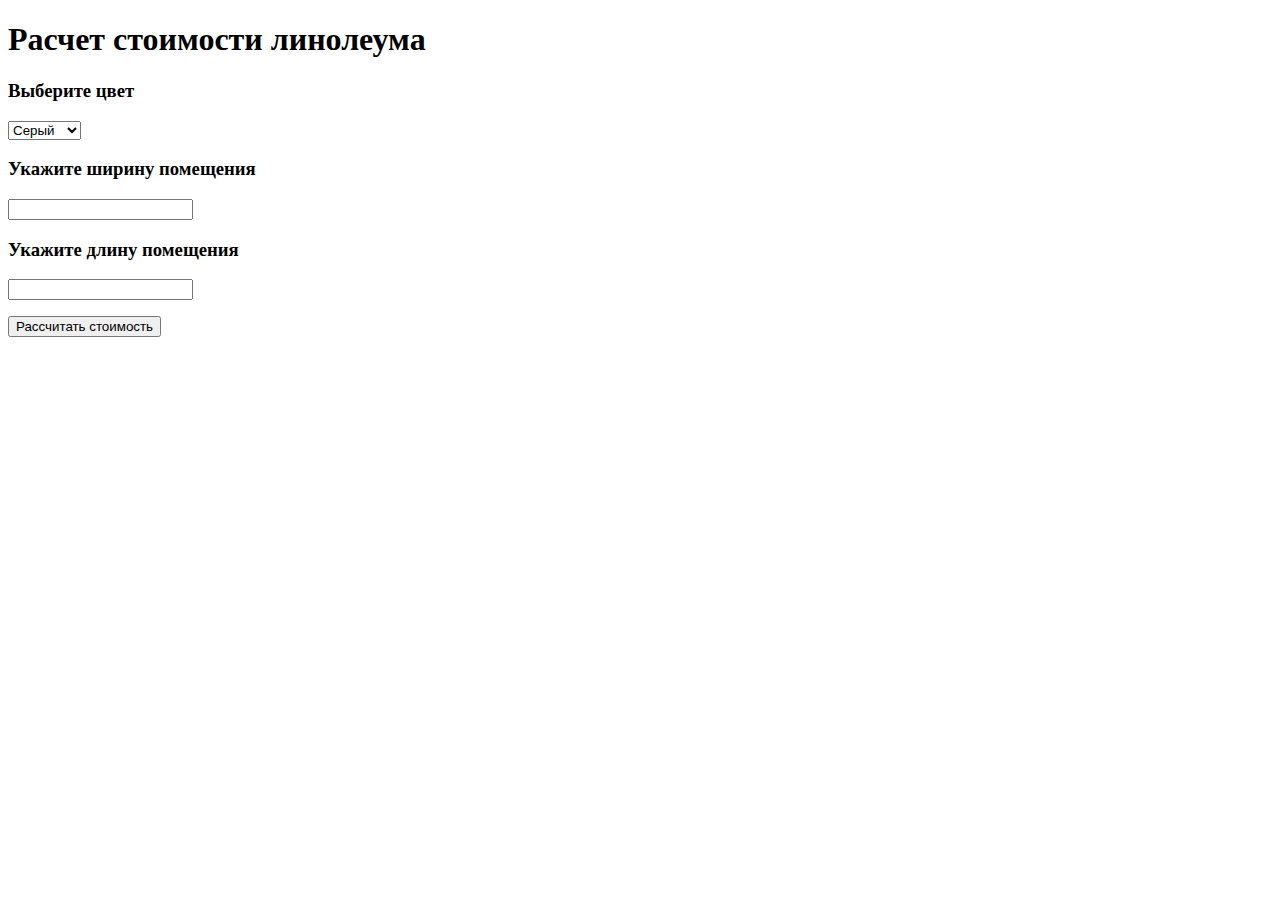
==== Задание 6/index.html @ 8c895d36 "Add files via upload" ====
<!DOCTYPE html>
<html lang="ru">
<head>
	<meta charset="utf-8">
	<title>Калькулятор</title>
</head>
<body>
    <h1>Расчет стоимости линолеума</h1>
	<h3>Выберите цвет</h3>
<select id="cvet">
<option value="serii">Серый</option>
<option value="geltii">Желтый</option>
<option value="goluboi">Голубой</option>
</select>
<p></p>
<h3>Укажите ширину помещения</h3>
<input type="text" id="shirina" value="">
<p></p>
<h3>Укажите длину помещения</h3>
<input type="text" id="dlina" value="">
<p></p>
<button onclick="raschitat();">Рассчитать стоимость</button>
<div id="ploschad"></div>
<div id="stoimost"></div>
<script >
function raschitat() {
cvet  = document.getElementById('cvet').value;
switch (cvet) {
   case "serii":
      cena = 440;
      break
   case "goluboi":
      cena = 480;
      break   
    case "geltii":
      cena = 380;
      break   
   default:
      cena = 440;
      break
}
shirina  = document.getElementById('shirina').value;
dlina  = document.getElementById('dlina').value;
if(shirina == ""){
alert("Вы не указали ширину");
} else if(dlina == ""){
alert("Вы не указали длину");
} else {
ploschad = parseFloat (shirina)* parseFloat (dlina);
document.getElementById('ploschad').innerHTML = "Площадь равна: "+ ploschad +" кв. м.";
stoimost = ploschad*cena;
document.getElementById('stoimost').innerHTML = "Стоимость равна: "+ stoimost +" р.";
}
}
</script>
</body>
</html>
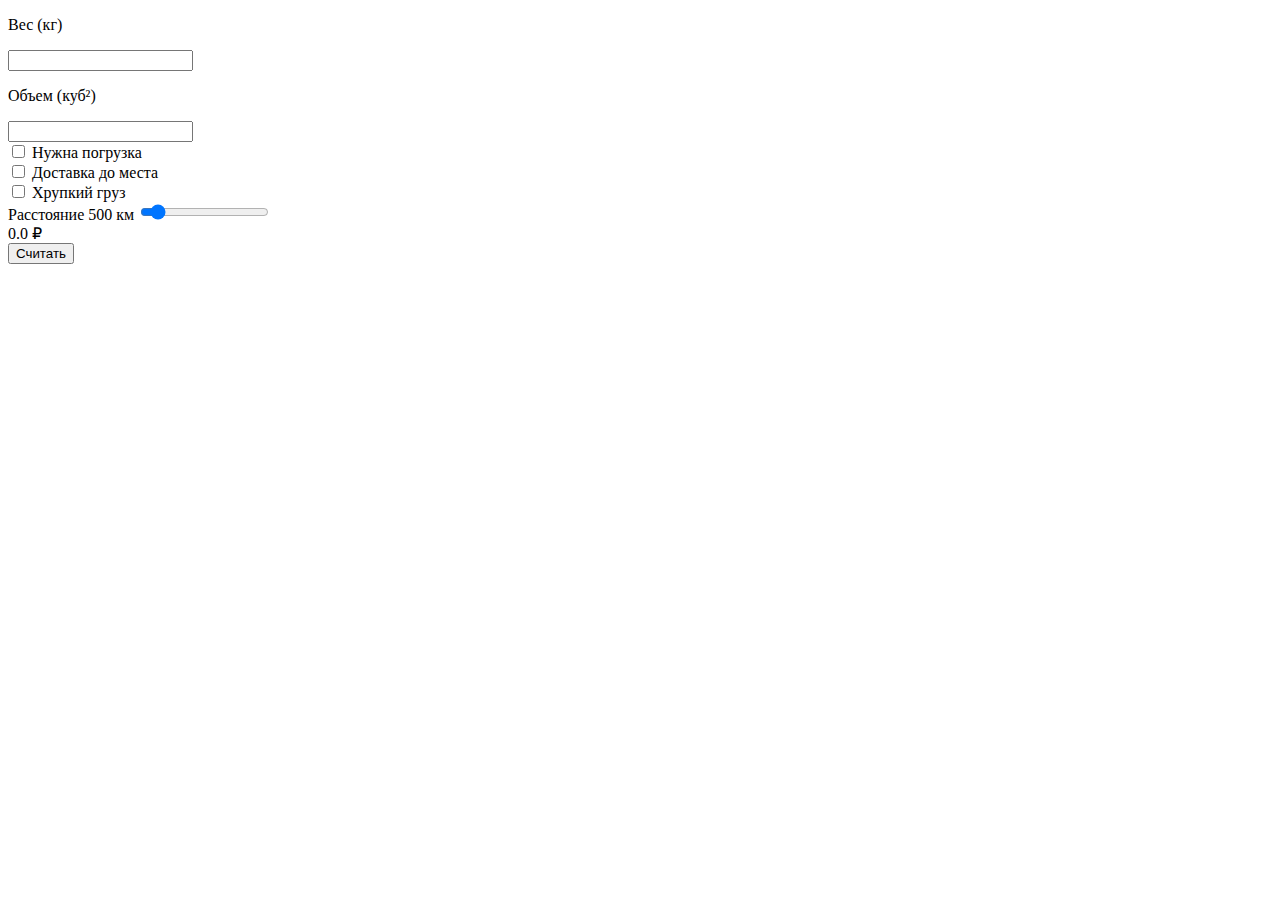
==== commit 66429441: "Add files via upload" ====
--- a/Задание 6/index.html
+++ b/Задание 6/index.html
@@ -1,57 +1,100 @@
 <!DOCTYPE html>
 <html lang="ru">
-<head>
-	<meta charset="utf-8">
-	<title>Калькулятор</title>
-</head>
-<body>
-    <h1>Расчет стоимости линолеума</h1>
-	<h3>Выберите цвет</h3>
-<select id="cvet">
-<option value="serii">Серый</option>
-<option value="geltii">Желтый</option>
-<option value="goluboi">Голубой</option>
-</select>
-<p></p>
-<h3>Укажите ширину помещения</h3>
-<input type="text" id="shirina" value="">
-<p></p>
-<h3>Укажите длину помещения</h3>
-<input type="text" id="dlina" value="">
-<p></p>
-<button onclick="raschitat();">Рассчитать стоимость</button>
-<div id="ploschad"></div>
-<div id="stoimost"></div>
-<script >
-function raschitat() {
-cvet  = document.getElementById('cvet').value;
-switch (cvet) {
-   case "serii":
-      cena = 440;
-      break
-   case "goluboi":
-      cena = 480;
-      break   
-    case "geltii":
-      cena = 380;
-      break   
-   default:
-      cena = 440;
-      break
-}
-shirina  = document.getElementById('shirina').value;
-dlina  = document.getElementById('dlina').value;
-if(shirina == ""){
-alert("Вы не указали ширину");
-} else if(dlina == ""){
-alert("Вы не указали длину");
-} else {
-ploschad = parseFloat (shirina)* parseFloat (dlina);
-document.getElementById('ploschad').innerHTML = "Площадь равна: "+ ploschad +" кв. м.";
-stoimost = ploschad*cena;
-document.getElementById('stoimost').innerHTML = "Стоимость равна: "+ stoimost +" р.";
+  <head>
+    <title>Страница</title>
+    <meta charset="utf-8">
+  </head>
+
+  <body>
+    <form>
+        <div class="row mb-3">
+          <div class="form-group col-md-6 col-sm-6">
+            <p class="badge badge-warning">Вес (кг)</p>
+            <input type="text" name="date" class="form-control" id="weight" required=""  required=""/>
+          </div>
+          <div class="form-group col-md-6 col-sm-6">
+            <p class="badge badge-warning">Объем (куб²)</p>
+            <input type="text" name="adress" id="vol" class="form-control" required=""/>
+          </div>
+        </div>
+        <div class="custom-control custom-checkbox row d-flex justify-content-center mb-3">
+          <div class="col-md-3" style="visibility: visible;">
+            <input type="checkbox" id="load" name="mess" class="custom-control-input"/>
+            <label class="custom-control-label" for="load">Нужна погрузка</label>
+          </div>
+       
+          <div class="col-md-3" style="visibility: visible;">
+            <input type="checkbox" id="del" name="mess" class="custom-control-input"/>
+            <label class="custom-control-label" for="del">Доставка до места</label>
+          </div>
+       
+          <div class="col-md-3" style="visibility: visible;">
+            <input type="checkbox" id="frag" name="mess" class="custom-control-input"/>
+            <label class="custom-control-label" for="frag">Хрупкий груз</label>
+          </div>
+        </div>
+        <div class="row mb-3">
+       
+          <div class="form-group col-md-12">
+            <label for="range">Расстояние <span class="rasstoyanie">0</span> <span>км</span></label>
+            <input type="range" class="custom-range" min="50" max="5000" step="50" id="range" value="500"/>
+          </div>
+       
+        </div>
+        <div class="row col-12 mb-3"><span id="out">0.0</span> <span class="rub">₽</span></div>
+        <div class="row">
+            <div class="col-md-2 col-12">
+              <input type="button" name="adress" id="btn" class="btn-block btn btn-primary" value="Считать"/>
+            </div>
+        </div>
+      </form>
+      <script>
+        var btn = document.querySelector('#btn'),
+    out = document.querySelector('#out'),
+    weight = document.querySelector('#weight'),
+    vol = document.querySelector('#vol'),
+    load = document.querySelector('#load'),
+    del = document.querySelector('#del'),
+    frag = document.querySelector('#frag'),
+    range = document.querySelector('#range'),
+    rasstoyanie = document.querySelector('.rasstoyanie').innerHTML = 500;
+    weight = document.querySelector('#weight'),
+    vol = document.querySelector('#vol'),
+    kg = 5.5,
+    kub = 3500,
+    km = 2;
+ // range slider
+    range.onchange = function(){
+      var rasstoyanie = document.querySelector('.rasstoyanie').innerHTML = range.value;
+    }
+  // Basic function  
+btn.onclick = function(){
+  if (weight.value != '' && vol.value != '') {
+      if (load.checked){ 
+          load.value = 1500; }
+        else 
+        {
+          load.value = 0;
+      }
+      if (del.checked){ 
+          del.value = 3500; }
+        else 
+        {
+          del.value = 0;
+      }
+      if (frag.checked){ 
+          frag.value = 2000; }
+        else 
+        {
+          frag.value = 0;
+      }
+ 
+var sum = (weight.value * kg) + (vol.value * kub) + Number(load.value) + + Number(del.value) + Number(frag.value) + (range.value * km);
+      out.innerHTML = sum;
+  }else{
+alert('Введите вес и объем груза');
 }
 }
-</script>
-</body>
-</html>+      </script>
+  </body>
+</html>
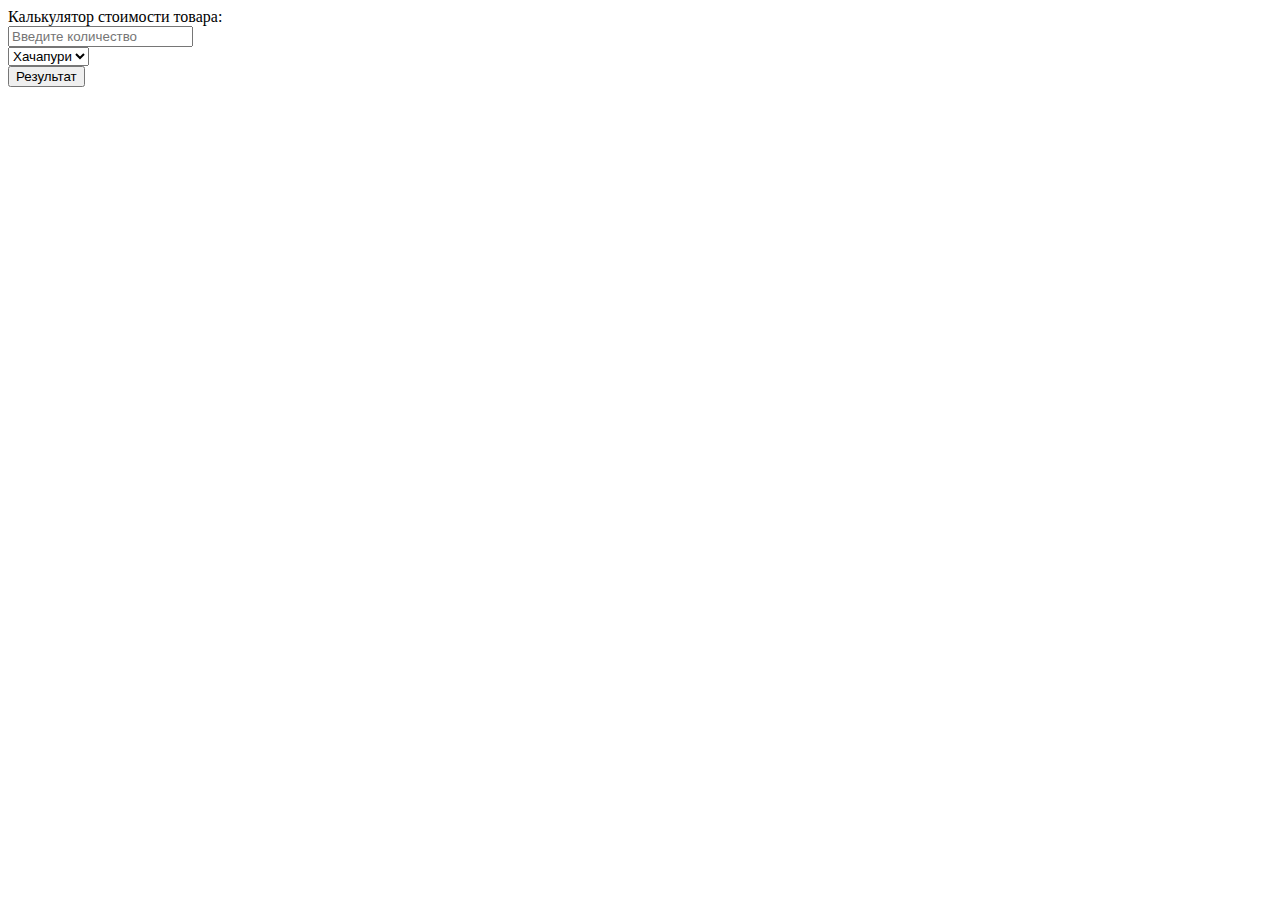
==== commit 4a2447b3: "Add files via upload" ====
--- a/Задание 6/index.html
+++ b/Задание 6/index.html
@@ -1,100 +1,51 @@
 <!DOCTYPE html>
-<html lang="ru">
-  <head>
-    <title>Страница</title>
-    <meta charset="utf-8">
-  </head>
-
-  <body>
-    <form>
-        <div class="row mb-3">
-          <div class="form-group col-md-6 col-sm-6">
-            <p class="badge badge-warning">Вес (кг)</p>
-            <input type="text" name="date" class="form-control" id="weight" required=""  required=""/>
-          </div>
-          <div class="form-group col-md-6 col-sm-6">
-            <p class="badge badge-warning">Объем (куб²)</p>
-            <input type="text" name="adress" id="vol" class="form-control" required=""/>
-          </div>
-        </div>
-        <div class="custom-control custom-checkbox row d-flex justify-content-center mb-3">
-          <div class="col-md-3" style="visibility: visible;">
-            <input type="checkbox" id="load" name="mess" class="custom-control-input"/>
-            <label class="custom-control-label" for="load">Нужна погрузка</label>
-          </div>
-       
-          <div class="col-md-3" style="visibility: visible;">
-            <input type="checkbox" id="del" name="mess" class="custom-control-input"/>
-            <label class="custom-control-label" for="del">Доставка до места</label>
-          </div>
-       
-          <div class="col-md-3" style="visibility: visible;">
-            <input type="checkbox" id="frag" name="mess" class="custom-control-input"/>
-            <label class="custom-control-label" for="frag">Хрупкий груз</label>
-          </div>
-        </div>
-        <div class="row mb-3">
-       
-          <div class="form-group col-md-12">
-            <label for="range">Расстояние <span class="rasstoyanie">0</span> <span>км</span></label>
-            <input type="range" class="custom-range" min="50" max="5000" step="50" id="range" value="500"/>
-          </div>
-       
-        </div>
-        <div class="row col-12 mb-3"><span id="out">0.0</span> <span class="rub">₽</span></div>
-        <div class="row">
-            <div class="col-md-2 col-12">
-              <input type="button" name="adress" id="btn" class="btn-block btn btn-primary" value="Считать"/>
+<html lang="en">
+    <head>
+        <title>
+            Web-Development
+        </title>
+        <meta content="text/html;charset=utf-8" http-equiv="Content-Type">
+        <meta name="viewport" content="width=device-width initial-scale=1">
+        <script defer src="./calc.js"></script>
+    </head>
+    <body>
+        <div class="container my-3">
+            <div class="calc text-center py-3 my-3">
+                Калькулятор стоимости товара:
+                <form action="/" method="POST">
+                    <label>
+                        <input name="amount" type="text" placeholder="Введите количество">
+                    </label>
+                    <br>
+                    <label>
+                        <select name="prodType">
+                            <option value="1">Хачапури</option>
+                            <option value="2">Хинкали</option>
+                            <option value="3">Харчо</option>
+                        </select>
+                    </label>
+                    <br>
+                    <label>
+                        <div id="radios">
+                            <label>
+                                <input type="radio" name="prodOptions" value="option1">Свинина</label>
+                                <input type="radio" name="prodOptions" value="option2">Свинина-Говядина</label>
+                                <input type="radio" name="prodOptions" value="option3">Баранина</label>
+                            </label>
+                        </div>
+                    </label>
+                    <label>
+                        <div id="checkboxes">
+                            <label><input type="checkbox" name="prop1">Со сметанкой</label>
+                            <label><input type="checkbox" name="prop2">Поострее</label>
+                            <label><input type="checkbox" name="prop3">Хлеб</label>
+                        </div>
+                    </label>
+                    <button type="button" id="button">Результат</button>
+                    <br>
+                    <div id="result"></div>
+                </form>
             </div>
-        </div>
-      </form>
-      <script>
-        var btn = document.querySelector('#btn'),
-    out = document.querySelector('#out'),
-    weight = document.querySelector('#weight'),
-    vol = document.querySelector('#vol'),
-    load = document.querySelector('#load'),
-    del = document.querySelector('#del'),
-    frag = document.querySelector('#frag'),
-    range = document.querySelector('#range'),
-    rasstoyanie = document.querySelector('.rasstoyanie').innerHTML = 500;
-    weight = document.querySelector('#weight'),
-    vol = document.querySelector('#vol'),
-    kg = 5.5,
-    kub = 3500,
-    km = 2;
- // range slider
-    range.onchange = function(){
-      var rasstoyanie = document.querySelector('.rasstoyanie').innerHTML = range.value;
-    }
-  // Basic function  
-btn.onclick = function(){
-  if (weight.value != '' && vol.value != '') {
-      if (load.checked){ 
-          load.value = 1500; }
-        else 
-        {
-          load.value = 0;
-      }
-      if (del.checked){ 
-          del.value = 3500; }
-        else 
-        {
-          del.value = 0;
-      }
-      if (frag.checked){ 
-          frag.value = 2000; }
-        else 
-        {
-          frag.value = 0;
-      }
- 
-var sum = (weight.value * kg) + (vol.value * kub) + Number(load.value) + + Number(del.value) + Number(frag.value) + (range.value * km);
-      out.innerHTML = sum;
-  }else{
-alert('Введите вес и объем груза');
-}
-}
-      </script>
-  </body>
+           
+    </body>
 </html>
